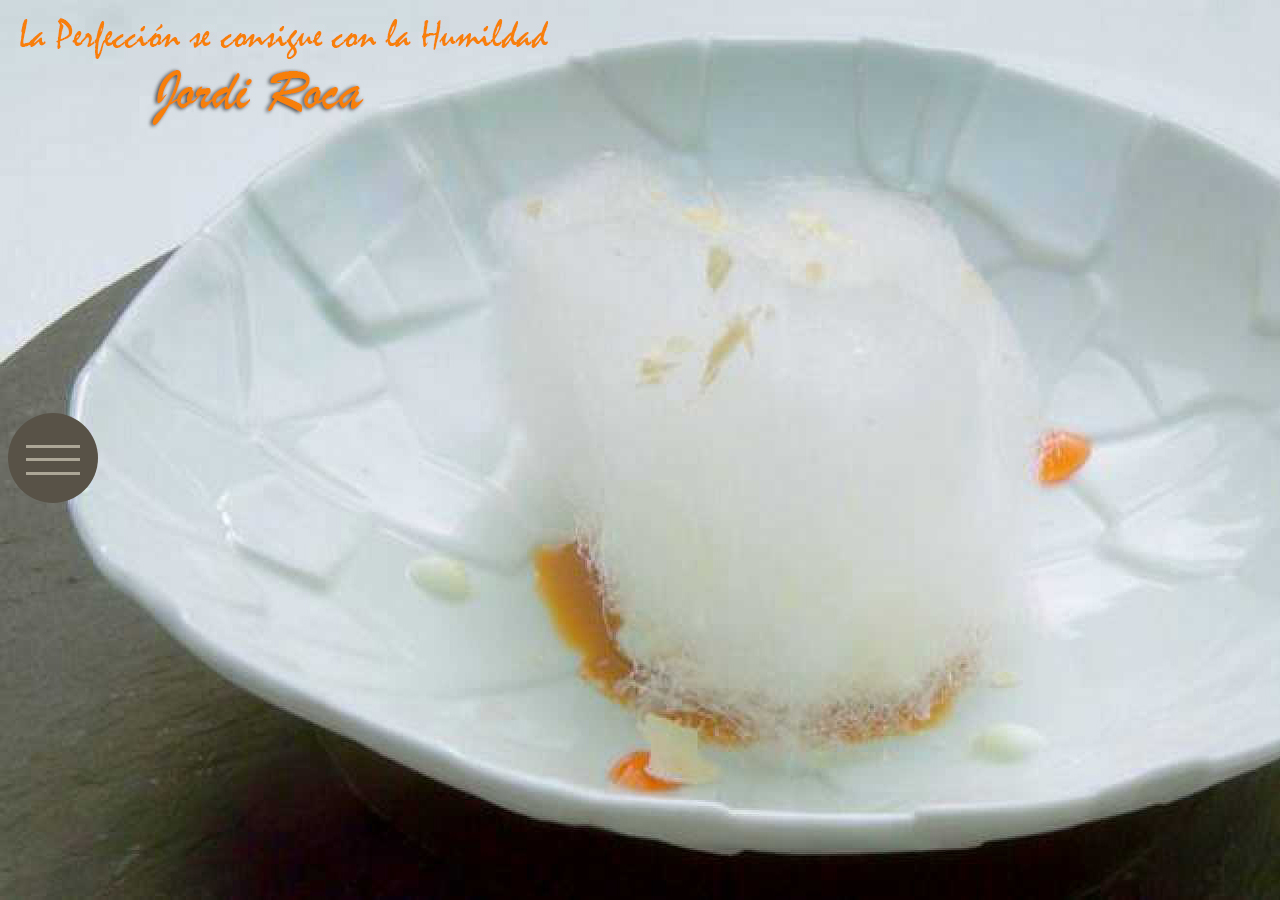
==== index.html @ f14b898e "primer commit" ====
<!DOCTYPE html>
<html lang="en"><head>
<title>JORDI ROCA | Página Web Oficial</title>
                      <meta http-equiv="content-type" content="text/html; charset=UTF-8">
                      <meta charset="utf-8">
                      <meta http-equiv="X-UA-Compatible" content="IE=edge">
                      <meta name="viewport" content="width=device-width, initial-scale=1">
                      <link rel="stylesheet" type="text/css" href="estilo1.css">
                    </head>

<body>
<section>
<span><span></span></span>
<div class="wrap">
  <a href="#"><div></div></a>
  <a href="restaurantes.html"><div></div></a>
  <a href="1.html"><div></div></a>
  <a href="gps.html"><div></div></a>
  <a href="bibliografia.html"><div></div></a>
</div>
</section>
</body>
</html>
---- estilo1.css ----
html{
	background-image: url(imagenes/lactico.jpg);
  background-repeat: no-repeat;


}
.wrap{

  width:80vmin; height:80vmin;
  margin right: 950px;
  background:inherit;
  transform:scale(0.2) translatez(0px);
  opacity:0;
  transition:transform .5s, opacity .5s;
}
a{
  position:absolute;
  left:0; top:0;
  width:47.5%; height:47.5%;
  overflow:hidden;
  transform:scale(.5) translateZ(0px);
  background:#585247;
}
a div{
  height:100%;
  background-size:cover;
  opacity:.5;
  transition:opacity .5s;
  border-radius:inherit;
}
a:nth-child(1){
  border-radius:40vmin 0 0 0;
  transform-origin: 110% 110%;
  transition:transform .4s .15s;
}
a:nth-child(1) div{
  background-image:url('imagenes/golmessi.jpg');
}
a:nth-child(2){
  border-radius:0 40vmin 0 0;
  left:52.5%;
  transform-origin: -10% 110%;
  transition:transform .4s .2s;
}
a:nth-child(2) div{
  background-image:url('imagenes/heladeria.jpg');
}
a:nth-child(3){
  border-radius:0 0 0 40vmin;
  top:52.5%;
  transform-origin: 110% -10%;
  transition:transform .4s .25s;
}
a:nth-child(3) div{
  background-image:url('imagenes/celler.jpg');
}
a:nth-child(4){
  border-radius:0 0 40vmin 0;
  top:52.5%; left:52.5%;
  transform-origin: -10% -10%;
  transition:transform .4s .3s;
}
a:nth-child(4) div{
  background-image: url('https://farm8.staticflickr.com/7187/6895047173_d4b1a0d798.jpg');
}
a:nth-child(5){
  width:55%;height:55%;
  left:22.5%; top:22.5%;
  border-radius:50vmin;
  box-shadow:0 0 0 5vmin #E3DFD2;
  transform:scale(1);
}
a:nth-child(5) div{
  background-image: url('imagenes/biografia.jpg') ;
}
span{
  position:relative;
  display:block;
  margin right: 950px;
  top:45vmin;
  width:10vmin; height:10vmin;
  border-radius:100%;
  background:#585247;
  transform:translateZ(0px);
}
span span{
  position:right;
  width:60%;
  height:3px;
  background:#ACA696;
  left:20%; 
  top:50%;
  border-radius:0;
}
span span:after, span span:before{
  content:'';
  position:absolute;
  left:0; top:-1.5vmin;
  width:100%; height:100%;
  background:inherit;
}
span span:after{
  top:1.5vmin;
}
span:hover + .wrap, .wrap:hover{
  transform:scale(.8) translateZ(0px);
  opacity:1;
}
span:hover + .wrap a, .wrap:hover a{
  transform:scale(1) translatez(0px);
}
a:hover div{
  opacity:1;
  transform:translatez(0px);
}

p{

  margin-left: 550px;
  position: absolute;
  top: 400px;
}

.pa{

  margin-left: 500px;
  position: absolute;
  top: 100px;
}

.a{


  margin-left: 500px;
  position: absolute;
  top: 150px;

}

.pb{

  margin-left: 800px;
  position: absolute;
  top: 100px;
}

.b{


  margin-left: 800px;
  position: absolute;
  top: 150px;

}

.pc{

  margin-left: 500px;
  position: absolute;
  top: 350px;
}

.c{


  margin-left: 500px;
  position: absolute;
  top: 400px;

}

.pd{

  margin-left: 800px;
  position: absolute;
  top: 350px;
}

.d{


  margin-left: 800px;
  position: absolute;
  top: 400px;

}
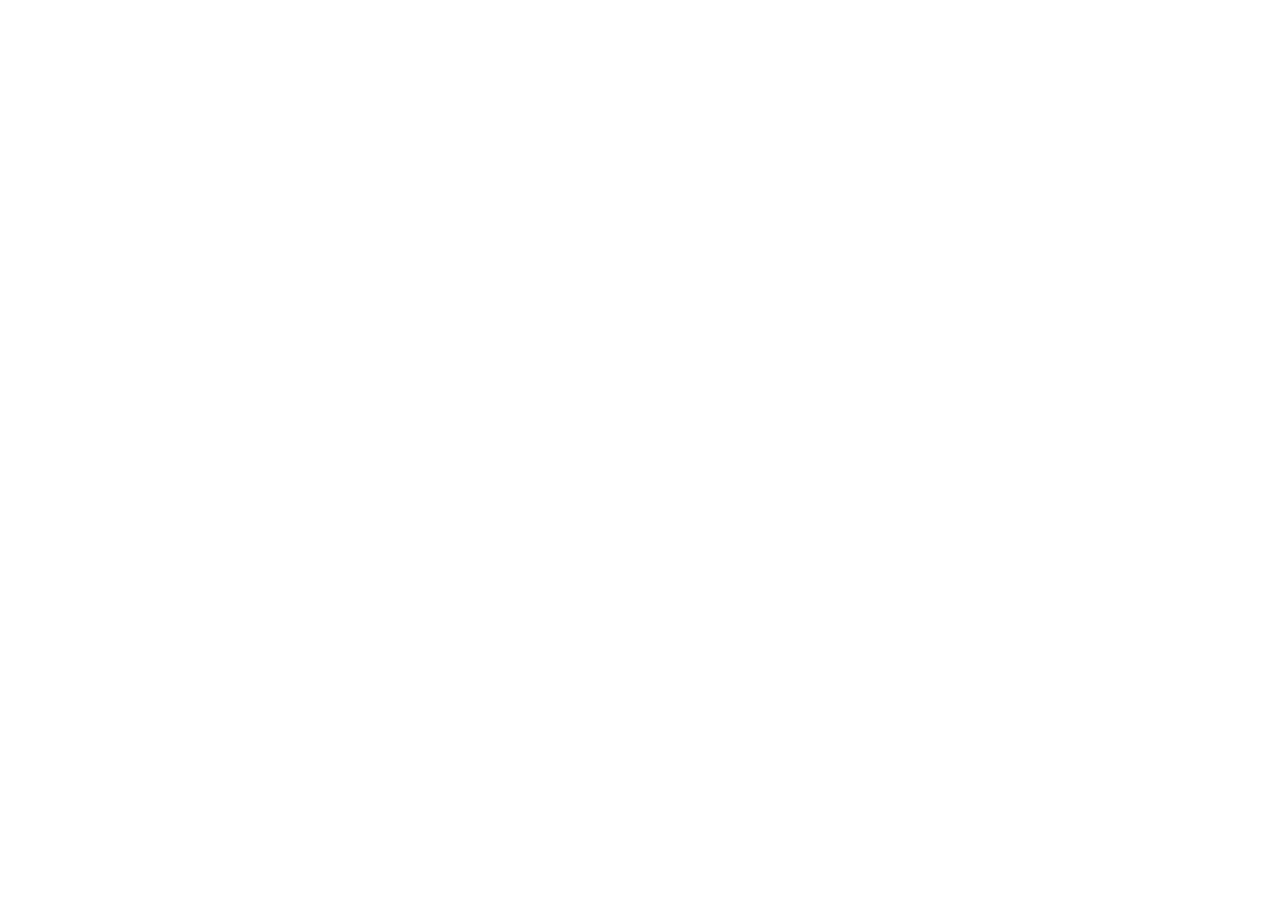
==== commit 7922ea08: "Add files via upload" ====
--- a/index.html
+++ b/index.html
@@ -1,24 +1,24 @@
-<!DOCTYPE html>
-<html lang="en"><head>
-<title>JORDI ROCA | Página Web Oficial</title>
-                      <meta http-equiv="content-type" content="text/html; charset=UTF-8">
-                      <meta charset="utf-8">
-                      <meta http-equiv="X-UA-Compatible" content="IE=edge">
-                      <meta name="viewport" content="width=device-width, initial-scale=1">
-                      <link rel="stylesheet" type="text/css" href="estilo1.css">
-                    </head>
-
-<body>
-<section>
-<span><span></span></span>
-<div class="wrap">
-  <a href="#"><div></div></a>
-  <a href="restaurantes.html"><div></div></a>
-  <a href="1.html"><div></div></a>
-  <a href="gps.html"><div></div></a>
-  <a href="bibliografia.html"><div></div></a>
-</div>
-</section>
-</body>
-</html>
-
+<!DOCTYPE html>
+<html lang="en"><head>
+<title>JORDI ROCA | Página Web Oficial</title>
+                      <meta http-equiv="content-type" content="text/html; charset=UTF-8">
+                      <meta charset="utf-8">
+                      <meta http-equiv="X-UA-Compatible" content="IE=edge">
+                      <meta name="viewport" content="width=device-width, initial-scale=1">
+                      <link rel="stylesheet" type="text/css" href="css/estilo1.css">
+                    </head>
+
+<body>
+<section>
+<span><span></span></span>
+<div class="wrap">
+  <a href="bbva.html"><div></div></a>
+  <a href="restaurantes.html"><div></div></a>
+  <a href="1.html"><div></div></a>
+  <a href="video.html"><div></div></a>
+  <a href="bibliografia.html"><div></div></a>
+</div>
+</section>
+</body>
+</html>
+
